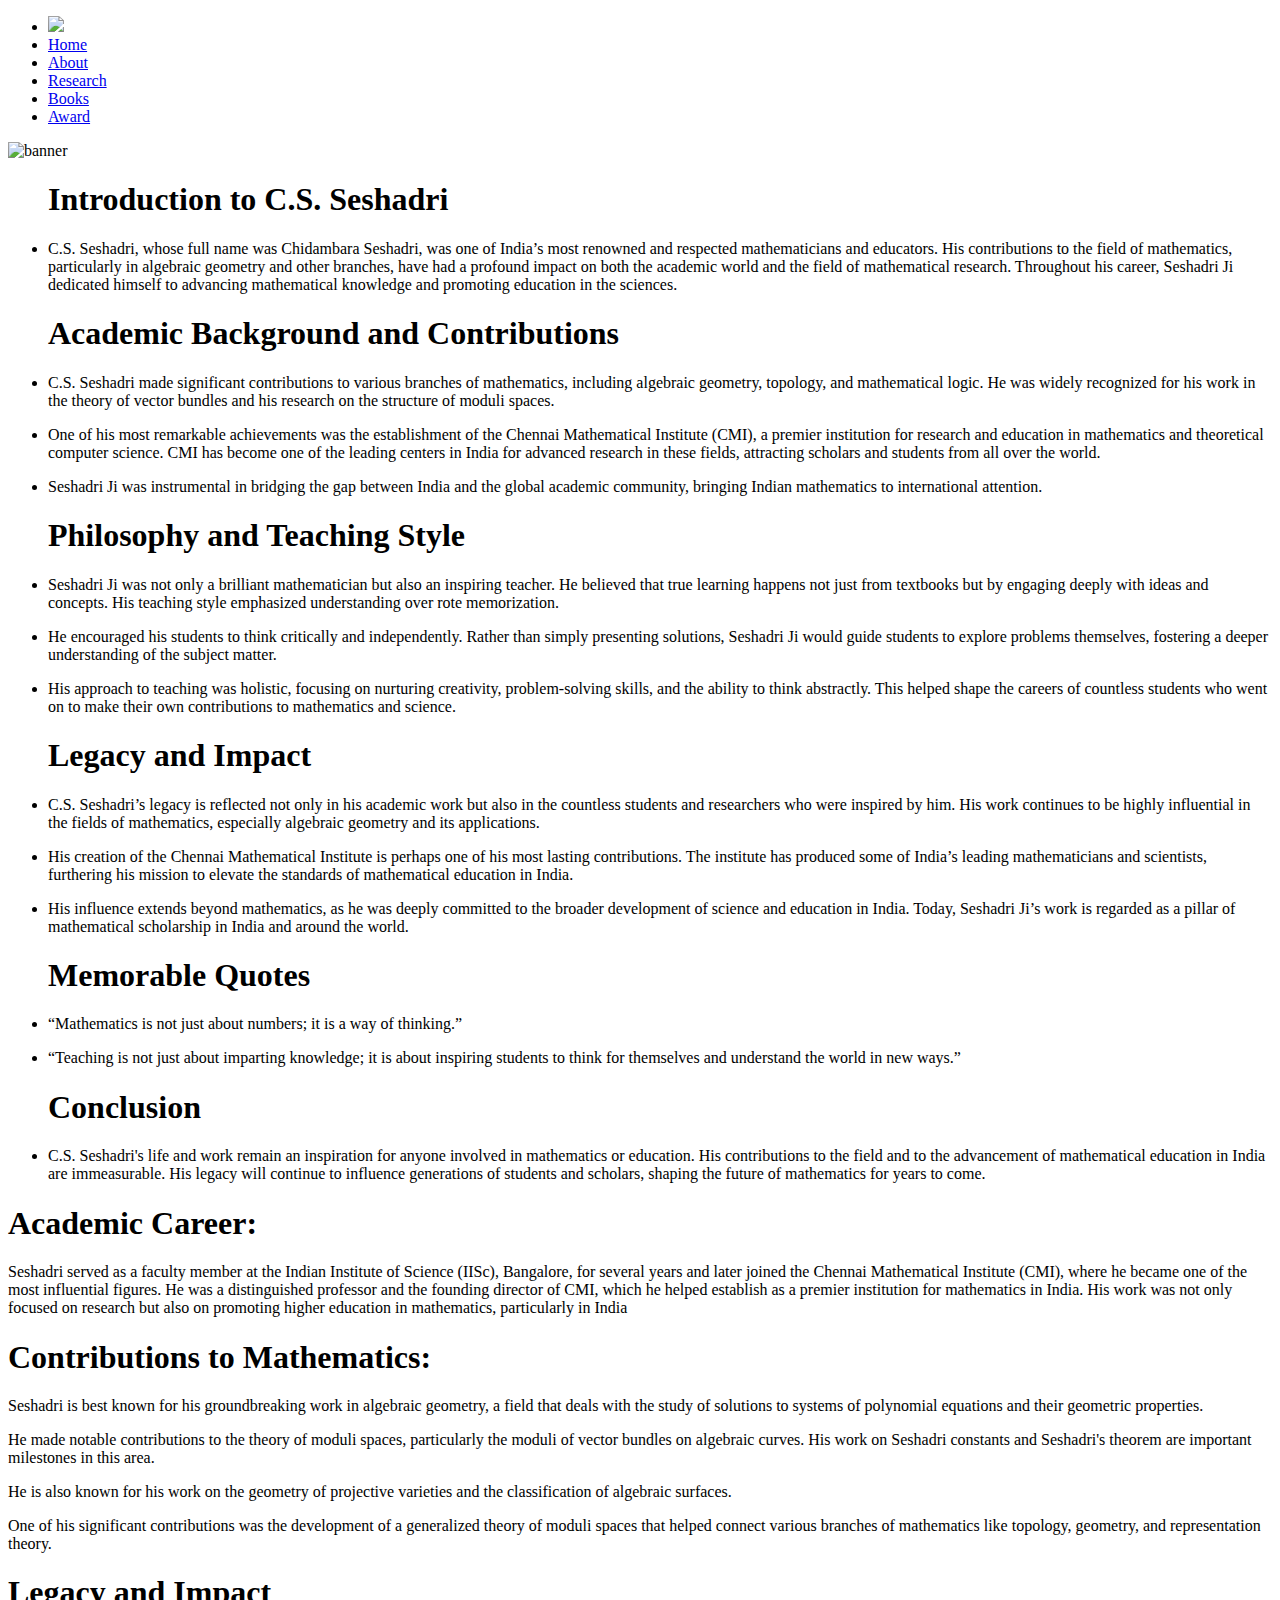
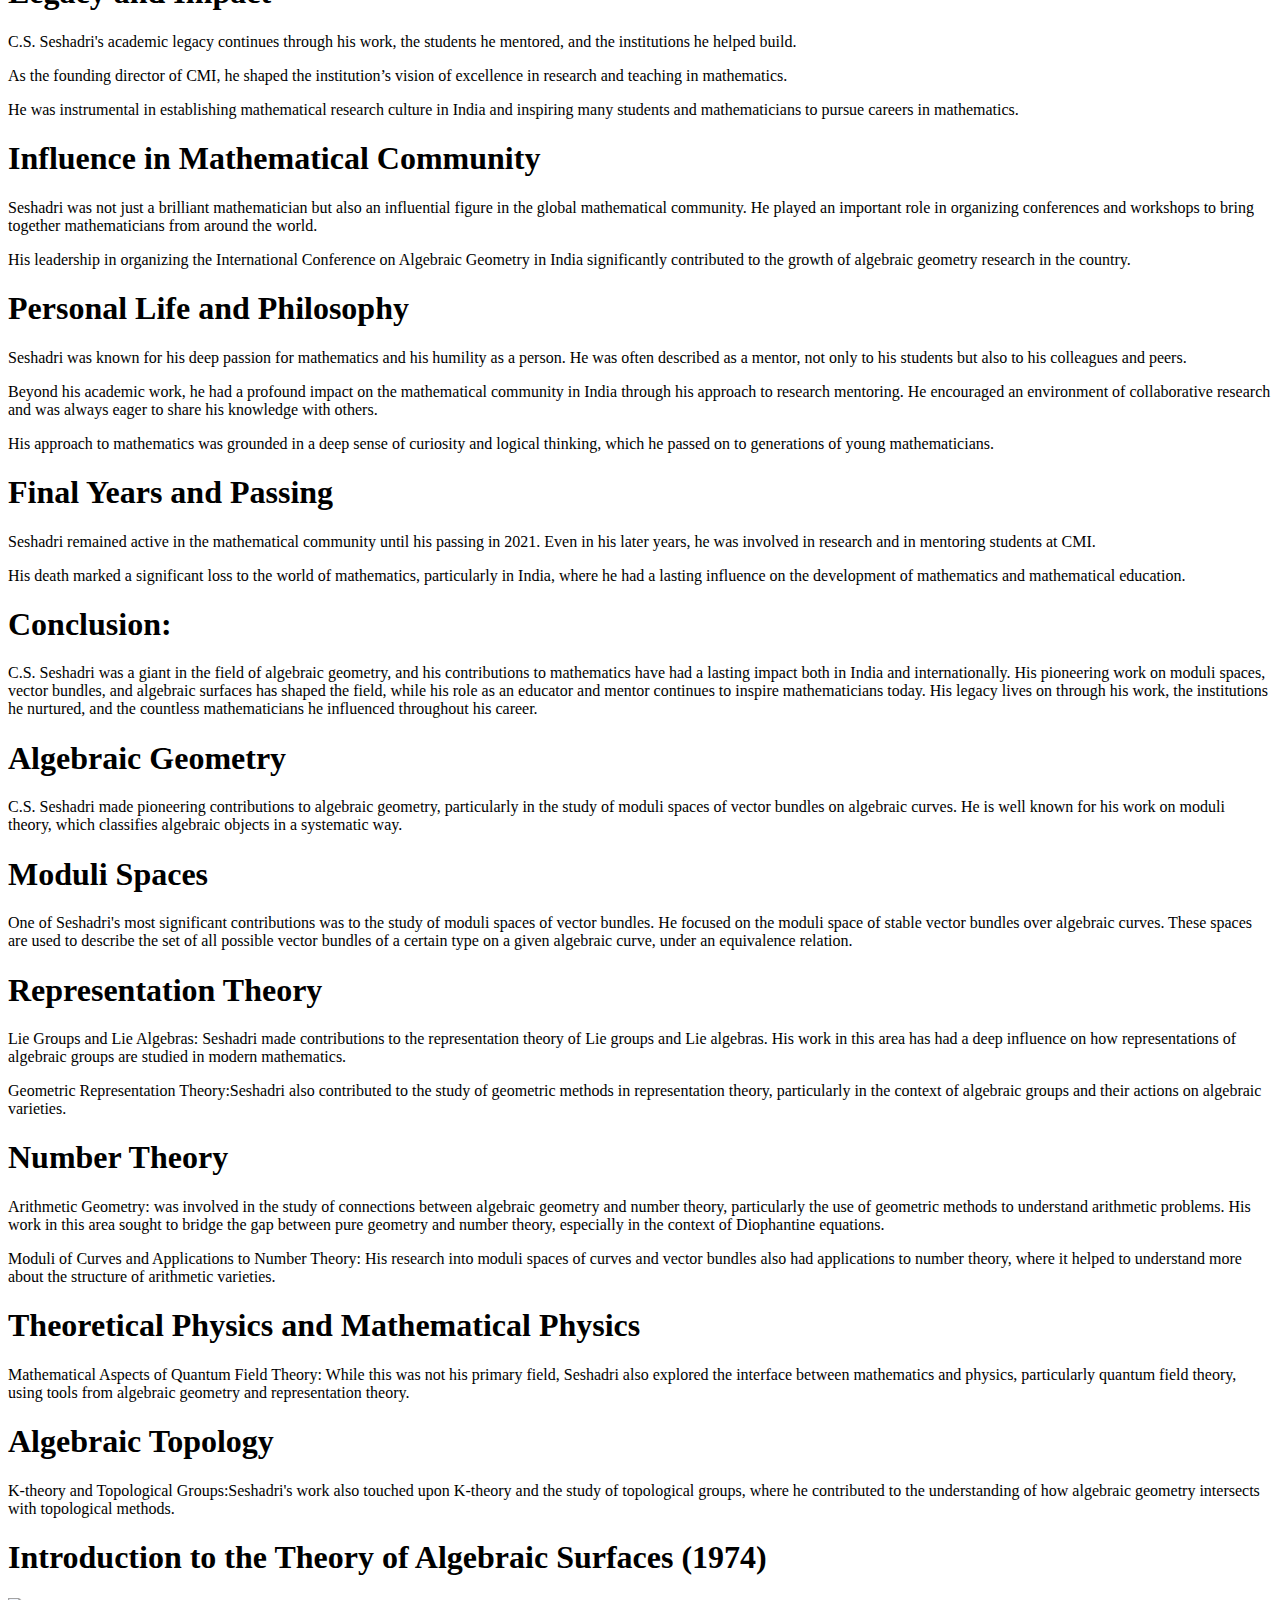
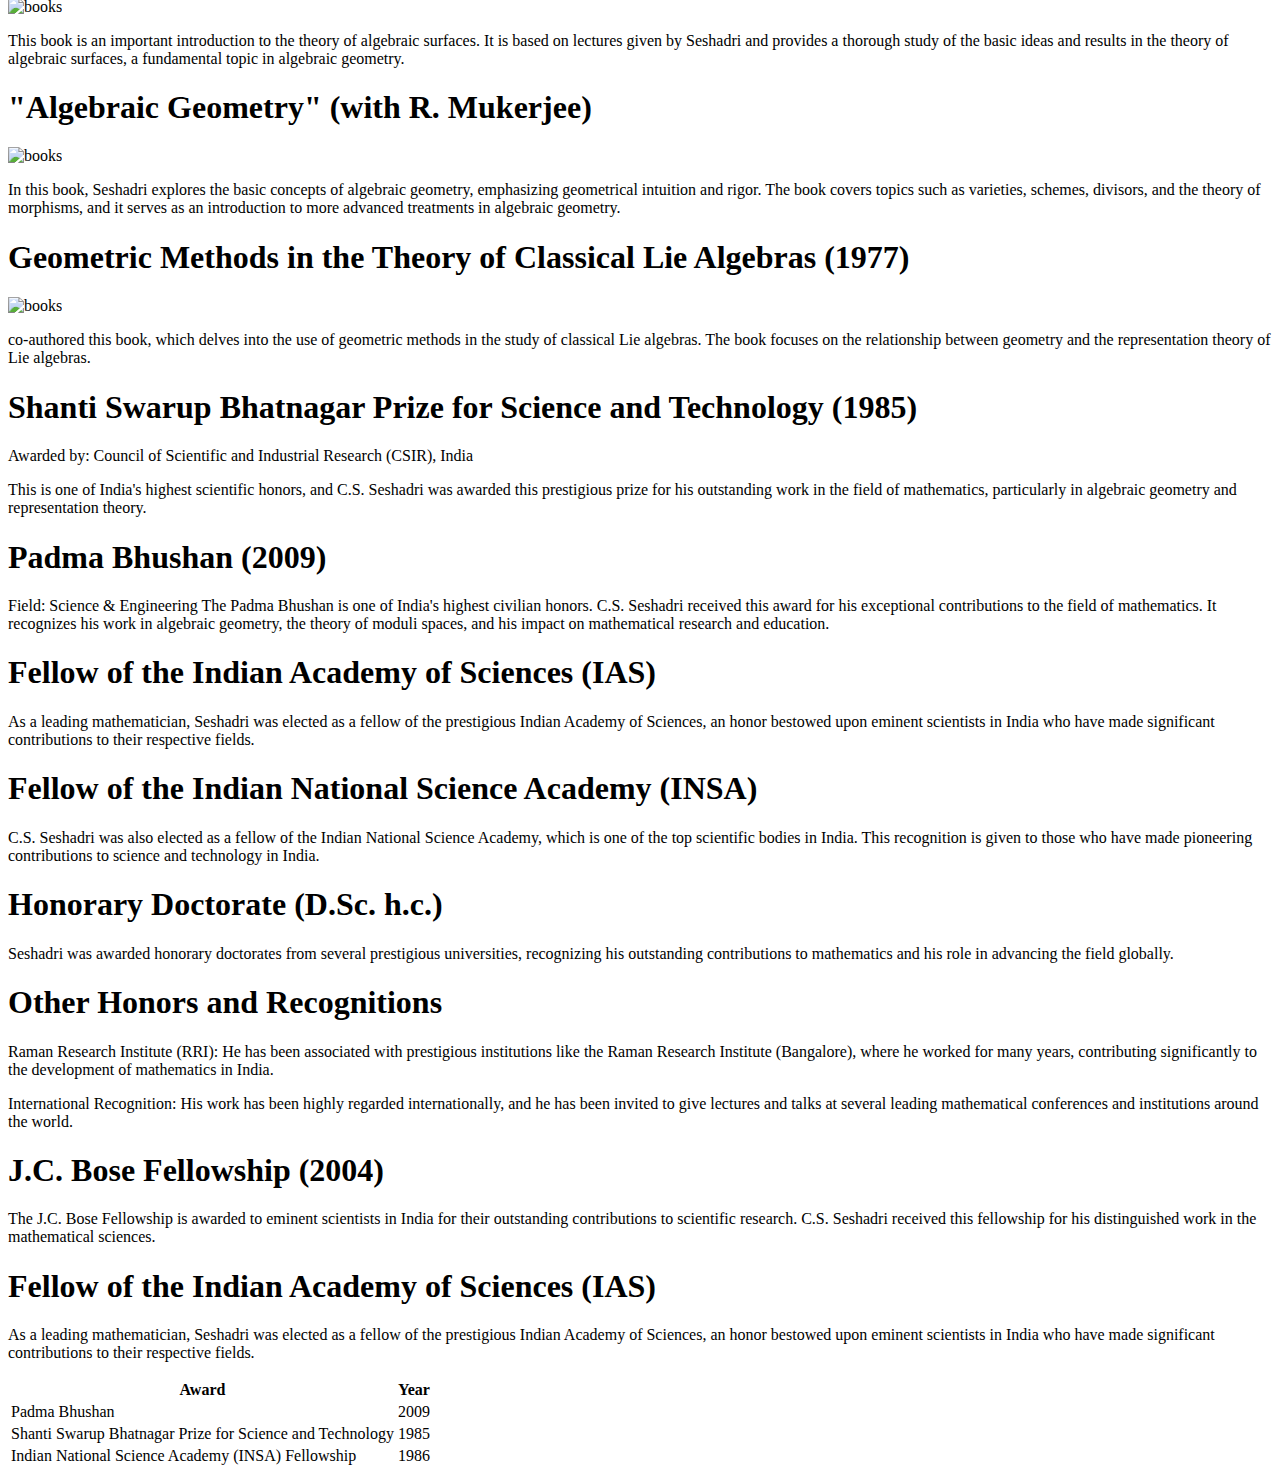
==== index.html @ b6941330 "Update and rename home (2).html to index.html" ====
<!DOCTYPE html>
<html lang="en">
<head>
    <meta charset="UTF-8">
    <meta name="viewport" content="width=device-width, initial-scale=1.0">
    <title>Document</title>
    <link href="style.css" rel="stylesheet" type="text/css">
</head>
<body>
    <div class="My_menu">
        <ul class="menu">
            <li class="logo_li"><a href="#"><img class="logo" src="WhatsApp_Image_2024-11-07_at_20.59.09_acbfff4a-removebg-preview.png"></a></li>
            <li><a href="#home">Home</a></li>
            <li><a href="#about">About</a></li>
            <li><a href="#research">Research</a></li>
            <li><a href="#books">Books</a></li>
            <li><a href="#award">Award</a></li>
        </ul>
    </div>
    <!--banner-->
    
    <div id="banner">
<img src="WhatsApp Image 2024-11-08 at 15.40.42_deafea9d.jpg" alt="banner">
    </div>
<!--home-->
<section id="home">
    <ul>
    <h1><b>Introduction to C.S. Seshadri</b>
    </h1>
    <li><p>C.S. Seshadri, whose full name was Chidambara Seshadri, was one of India’s most renowned and respected mathematicians and educators. His contributions to the field of mathematics, particularly in algebraic geometry and other branches, have had a profound impact on both the academic world and the field of mathematical research. Throughout his career, Seshadri Ji dedicated himself to advancing mathematical knowledge and promoting education in the sciences.
    </p></li>
    <h1><b> Academic Background and Contributions
    </b></h1>
    <li><p>C.S. Seshadri made significant contributions to various branches of mathematics, including algebraic geometry, topology, and mathematical logic. He was widely recognized for his work in the theory of vector bundles and his research on the structure of moduli spaces.
    </p></li>
    <li><p>One of his most remarkable achievements was the establishment of the Chennai Mathematical Institute (CMI), a premier institution for research and education in mathematics and theoretical computer science. CMI has become one of the leading centers in India for advanced research in these fields, attracting scholars and students from all over the world.
    </p></li>
    <li><p>Seshadri Ji was instrumental in bridging the gap between India and the global academic community, bringing Indian mathematics to international attention.
    </p></li>
<h1><b>Philosophy and Teaching Style
</b></h1>
<li><p>Seshadri Ji was not only a brilliant mathematician but also an inspiring teacher. He believed that true learning happens not just from textbooks but by engaging deeply with ideas and concepts. His teaching style emphasized understanding over rote memorization.
</p></li>

<li><P>He encouraged his students to think critically and independently. Rather than simply presenting solutions, Seshadri Ji would guide students to explore problems themselves, fostering a deeper understanding of the subject matter.
</P></li>
<li><p>His approach to teaching was holistic, focusing on nurturing creativity, problem-solving skills, and the ability to think abstractly. This helped shape the careers of countless students who went on to make their own contributions to mathematics and science.
</p></li>
<h1>Legacy and Impact
</h1>
<li><p>C.S. Seshadri’s legacy is reflected not only in his academic work but also in the countless students and researchers who were inspired by him. His work continues to be highly influential in the fields of mathematics, especially algebraic geometry and its applications.
</p></li>
<li><p>His creation of the Chennai Mathematical Institute is perhaps one of his most lasting contributions. The institute has produced some of India’s leading mathematicians and scientists, furthering his mission to elevate the standards of mathematical education in India.
</p></li>
<li><p>His influence extends beyond mathematics, as he was deeply committed to the broader development of science and education in India. Today, Seshadri Ji’s work is regarded as a pillar of mathematical scholarship in India and around the world.
</p></li>
<h1><b>Memorable Quotes</b>
</h1>
<li><p>“Mathematics is not just about numbers; it is a way of thinking.”
    </p></li>
    <li><p>“Teaching is not just about imparting knowledge; it is about inspiring students to think for themselves and understand the world in new ways.”
    </p></li>
    <h1><b>Conclusion</b></h1>
    <li><p>C.S. Seshadri's life and work remain an inspiration for anyone involved in mathematics or education. His contributions to the field and to the advancement of mathematical education in India are immeasurable. His legacy will continue to influence generations of students and scholars, shaping the future of mathematics for years to come.

    </p></li>

    </ul>
</section>
<section id="about">
    <h1> <b>Academic Career:</b></h1>
    <p>

Seshadri served as a faculty member at the Indian Institute of Science (IISc), Bangalore, for several years and later joined the Chennai Mathematical Institute (CMI), where he became one of the most influential figures.
He was a distinguished professor and the founding director of CMI, which he helped establish as a premier institution for mathematics in India.
His work was not only focused on research but also on promoting higher education in mathematics, particularly in India

    </p>
<h1><b>Contributions to Mathematics:</b></h1>

<p>Seshadri is best known for his groundbreaking work in algebraic geometry, a field that deals with the study of solutions to systems of polynomial equations and their geometric properties.</p>
<p>He made notable contributions to the theory of moduli spaces, particularly the moduli of vector bundles on algebraic curves. His work on Seshadri constants and Seshadri's theorem are important milestones in this area.
</p>
<p>He is also known for his work on the geometry of projective varieties and the classification of algebraic surfaces.
</p>
<p>One of his significant contributions was the development of a generalized theory of moduli spaces that helped connect various branches of mathematics like topology, geometry, and representation theory.
</p>
<h1> Legacy and Impact</h1>
<p>C.S. Seshadri's academic legacy continues through his work, the students he mentored, and the institutions he helped build.
</p>
<p>As the founding director of CMI, he shaped the institution’s vision of excellence in research and teaching in mathematics.
</p>
<p>He was instrumental in establishing mathematical research culture in India and inspiring many students and mathematicians to pursue careers in mathematics.
</p>

<h1> Influence in Mathematical Community</h1>
<p>Seshadri was not just a brilliant mathematician but also an influential figure in the global mathematical community. He played an important role in organizing conferences and workshops to bring together mathematicians from around the world.
</p>
<p>His leadership in organizing the International Conference on Algebraic Geometry in India significantly contributed to the growth of algebraic geometry research in the country.
</p>
<h1>Personal Life and Philosophy</h1>
<p>Seshadri was known for his deep passion for mathematics and his humility as a person. He was often described as a mentor, not only to his students but also to his colleagues and peers.
</p>
<p>Beyond his academic work, he had a profound impact on the mathematical community in India through his approach to research mentoring. He encouraged an environment of collaborative research and was always eager to share his knowledge with others.
</p>
<p>His approach to mathematics was grounded in a deep sense of curiosity and logical thinking, which he passed on to generations of young mathematicians.
</p>
<h1>Final Years and Passing</h1>
<p>Seshadri remained active in the mathematical community until his passing in 2021. Even in his later years, he was involved in research and in mentoring students at CMI.
</p>
<p>His death marked a significant loss to the world of mathematics, particularly in India, where he had a lasting influence on the development of mathematics and mathematical education.
</p>
   <h1>Conclusion:
</h1> 
<p>C.S. Seshadri was a giant in the field of algebraic geometry, and his contributions to mathematics have had a lasting impact both in India and internationally. His pioneering work on moduli spaces, vector bundles, and algebraic surfaces has shaped the field, while his role as an educator and mentor continues to inspire mathematicians today. His legacy lives on through his work, the institutions he nurtured, and the countless mathematicians he influenced throughout his career.

</p>
</section>
<section id="research">
    <h1> <b>Algebraic Geometry
    </b></h1>
    <p>C.S. Seshadri made pioneering contributions to algebraic geometry, particularly in the study of moduli spaces of vector bundles on algebraic curves. He is well known for his work on moduli theory, which classifies algebraic objects in a systematic way.
    </p>
    <h1> Moduli Spaces
    </h1>
    <p>One of Seshadri's most significant contributions was to the study of moduli spaces of vector bundles. He focused on the moduli space of stable vector bundles over algebraic curves. These spaces are used to describe the set of all possible vector bundles of a certain type on a given algebraic curve, under an equivalence relation.
    </p>
    <h1>Representation Theory</h1>
    <p>Lie Groups and Lie Algebras: Seshadri made contributions to the representation theory of Lie groups and Lie algebras. His work in this area has had a deep influence on how representations of algebraic groups are studied in modern mathematics.
    </p>
<p>Geometric Representation Theory:Seshadri also contributed to the study of geometric methods in representation theory, particularly in the context of algebraic groups and their actions on algebraic varieties.
</p>
<h1>Number Theory</h1>
<p>Arithmetic Geometry:  was involved in the study of connections between algebraic geometry and number theory, particularly the use of geometric methods to understand arithmetic problems. His work in this area sought to bridge the gap between pure geometry and number theory, especially in the context of Diophantine equations.
</p>
<p>Moduli of Curves and Applications to Number Theory: His research into moduli spaces of curves and vector bundles also had applications to number theory, where it helped to understand more about the structure of arithmetic varieties.
</p>
<h1>Theoretical Physics and Mathematical Physics
</h1>
<p>Mathematical Aspects of Quantum Field Theory: While this was not his primary field, Seshadri also explored the interface between mathematics and physics, particularly quantum field theory, using tools from algebraic geometry and representation theory.
</p>
<h1>Algebraic Topology
</h1>
<p>K-theory and Topological Groups:Seshadri's work also touched upon K-theory and the study of topological groups, where he contributed to the understanding of how algebraic geometry intersects with topological methods.
</p>
<section id="books">
    <h1>Introduction to the Theory of Algebraic Surfaces (1974)
    </h1>
    <img src="978-3-031-24151-2.jpg" alt="books">
    <p>This book is an important introduction to the theory of algebraic surfaces. It is based on lectures given by Seshadri and provides a thorough study of the basic ideas and results in the theory of algebraic surfaces, a fundamental topic in algebraic geometry.
    </p>
    <h1> "Algebraic Geometry" (with R. Mukerjee)
    </h1>
    <img src="product_pages.jpeg" alt="books">
    <p>In this book, Seshadri explores the basic concepts of algebraic geometry, emphasizing geometrical intuition and rigor. The book covers topics such as varieties, schemes, divisors, and the theory of morphisms, and it serves as an introduction to more advanced treatments in algebraic geometry.
    </p>
    <h1> Geometric Methods in the Theory of Classical Lie Algebras (1977)
    </h1>
    <img src="9780521469005-us.jpg" alt="books">
    <p> co-authored this book, which delves into the use of geometric methods in the study of classical Lie algebras. The book focuses on the relationship between geometry and the representation theory of Lie algebras.
    </p>
</section>
<section id="award">
    <h1><b> Shanti Swarup Bhatnagar Prize for Science and Technology (1985)</b>
    </h1>
    <p>
    Awarded by: Council of Scientific and Industrial Research (CSIR), India
    </p>
    
    <p>This is one of India's highest scientific honors, and C.S. Seshadri was awarded this prestigious prize for his outstanding work in the field of mathematics, particularly in algebraic geometry and representation theory.
    </p>
    
    <h1><b> Padma Bhushan (2009)
    </b></h1>
    <p>Field: Science & Engineering
        The Padma Bhushan is one of India's highest civilian honors. C.S. Seshadri received this award for his exceptional contributions to the field of mathematics. It recognizes his work in algebraic geometry, the theory of moduli spaces, and his impact on mathematical research and education.
        </p>
    
    <h1><b> Fellow of the Indian Academy of Sciences (IAS)
    </b></h1>
    <p>As a leading mathematician, Seshadri was elected as a fellow of the prestigious Indian Academy of Sciences, an honor bestowed upon eminent scientists in India who have made significant contributions to their respective fields.
    </p>
    <h1> Fellow of the Indian National Science Academy (INSA)
    </h1>
    <p>C.S. Seshadri was also elected as a fellow of the Indian National Science Academy, which is one of the top scientific bodies in India. This recognition is given to those who have made pioneering contributions to science and technology in India.
    </p>
    <h1><b>Honorary Doctorate (D.Sc. h.c.)
    </b></h1>
    <p>Seshadri was awarded honorary doctorates from several prestigious universities, recognizing his outstanding contributions to mathematics and his role in advancing the field globally.
    </p>
    <h1><b>Other Honors and Recognitions
    </b></h1>
    <p>Raman Research Institute (RRI): He has been associated with prestigious institutions like the Raman Research Institute (Bangalore), where he worked for many years, contributing significantly to the development of mathematics in India.
    </p>
    <p>International Recognition: His work has been highly regarded internationally, and he has been invited to give lectures and talks at several leading mathematical conferences and institutions around the world.
    </p>
    <h1> J.C. Bose Fellowship (2004)
    </h1>
    <p>The J.C. Bose Fellowship is awarded to eminent scientists in India for their outstanding contributions to scientific research. C.S. Seshadri received this fellowship for his distinguished work in the mathematical sciences.
    </p>
    <h1><b> Fellow of the Indian Academy of Sciences (IAS)
    </b></h1>
    <p>As a leading mathematician, Seshadri was elected as a fellow of the prestigious Indian Academy of Sciences, an honor bestowed upon eminent scientists in India who have made significant contributions to their respective fields.
    </p>
    <table>
        <tr>
          <th>Award</th>
          <th>Year</th>
                </tr>
        <tr>
          <td>Padma Bhushan</td>
          <td>2009</td>
          
        </tr>
        <tr>
          <td>Shanti Swarup Bhatnagar Prize for Science and Technology
        </td>
          <td>1985</td>
          <tr>
          <td>Indian National Science Academy (INSA) Fellowship </td>
          <td>1986</td>
          </tr>
        </tr>
      </table>
      
    </section>
</body>
</html>
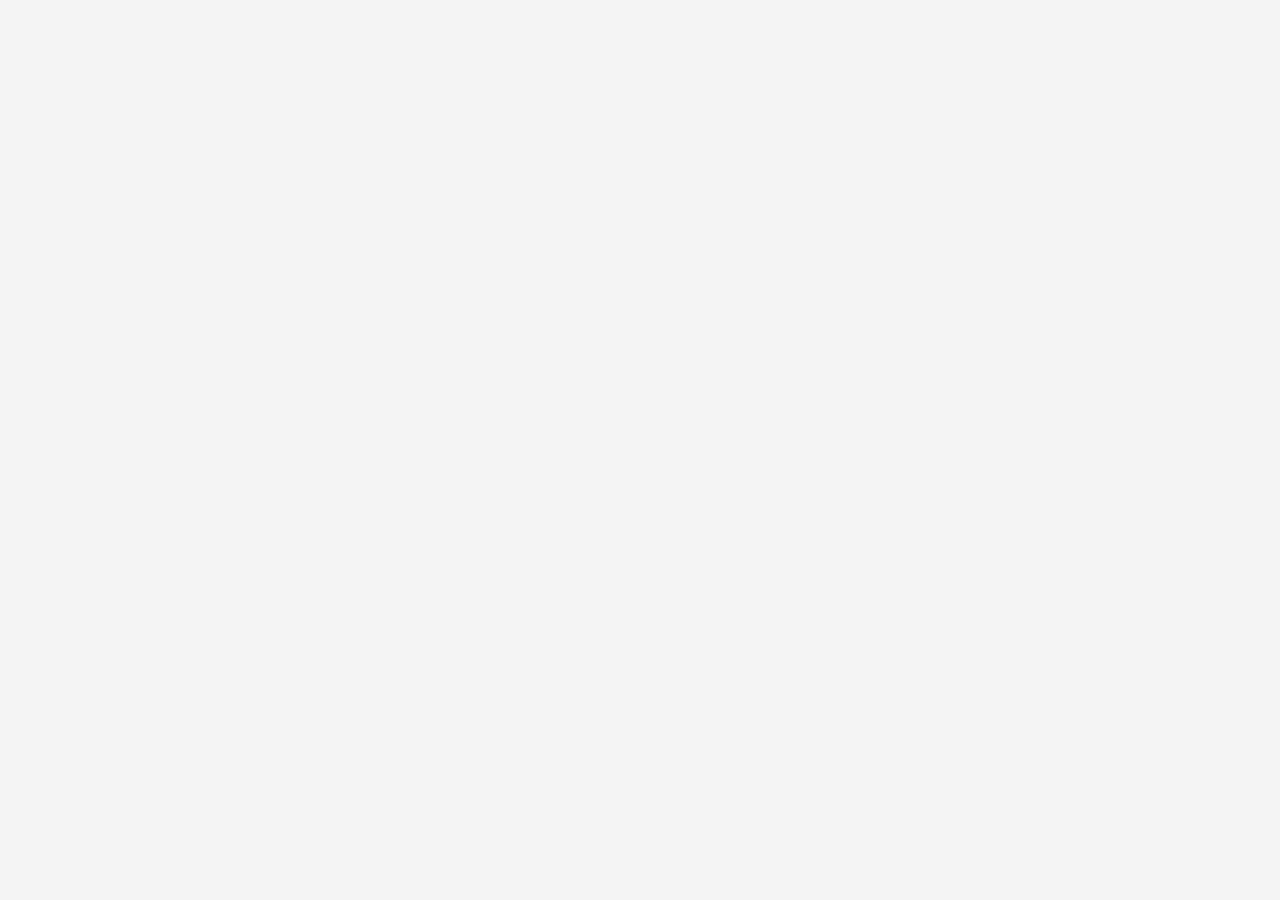
==== commit 8732953c: "Update index.html" ====
--- a/index.html
+++ b/index.html
@@ -8,221 +8,3 @@
 </head>
 <body>
     <div class="My_menu">
-        <ul class="menu">
-            <li class="logo_li"><a href="#"><img class="logo" src="WhatsApp_Image_2024-11-07_at_20.59.09_acbfff4a-removebg-preview.png"></a></li>
-            <li><a href="#home">Home</a></li>
-            <li><a href="#about">About</a></li>
-            <li><a href="#research">Research</a></li>
-            <li><a href="#books">Books</a></li>
-            <li><a href="#award">Award</a></li>
-        </ul>
-    </div>
-    <!--banner-->
-    
-    <div id="banner">
-<img src="WhatsApp Image 2024-11-08 at 15.40.42_deafea9d.jpg" alt="banner">
-    </div>
-<!--home-->
-<section id="home">
-    <ul>
-    <h1><b>Introduction to C.S. Seshadri</b>
-    </h1>
-    <li><p>C.S. Seshadri, whose full name was Chidambara Seshadri, was one of India’s most renowned and respected mathematicians and educators. His contributions to the field of mathematics, particularly in algebraic geometry and other branches, have had a profound impact on both the academic world and the field of mathematical research. Throughout his career, Seshadri Ji dedicated himself to advancing mathematical knowledge and promoting education in the sciences.
-    </p></li>
-    <h1><b> Academic Background and Contributions
-    </b></h1>
-    <li><p>C.S. Seshadri made significant contributions to various branches of mathematics, including algebraic geometry, topology, and mathematical logic. He was widely recognized for his work in the theory of vector bundles and his research on the structure of moduli spaces.
-    </p></li>
-    <li><p>One of his most remarkable achievements was the establishment of the Chennai Mathematical Institute (CMI), a premier institution for research and education in mathematics and theoretical computer science. CMI has become one of the leading centers in India for advanced research in these fields, attracting scholars and students from all over the world.
-    </p></li>
-    <li><p>Seshadri Ji was instrumental in bridging the gap between India and the global academic community, bringing Indian mathematics to international attention.
-    </p></li>
-<h1><b>Philosophy and Teaching Style
-</b></h1>
-<li><p>Seshadri Ji was not only a brilliant mathematician but also an inspiring teacher. He believed that true learning happens not just from textbooks but by engaging deeply with ideas and concepts. His teaching style emphasized understanding over rote memorization.
-</p></li>
-
-<li><P>He encouraged his students to think critically and independently. Rather than simply presenting solutions, Seshadri Ji would guide students to explore problems themselves, fostering a deeper understanding of the subject matter.
-</P></li>
-<li><p>His approach to teaching was holistic, focusing on nurturing creativity, problem-solving skills, and the ability to think abstractly. This helped shape the careers of countless students who went on to make their own contributions to mathematics and science.
-</p></li>
-<h1>Legacy and Impact
-</h1>
-<li><p>C.S. Seshadri’s legacy is reflected not only in his academic work but also in the countless students and researchers who were inspired by him. His work continues to be highly influential in the fields of mathematics, especially algebraic geometry and its applications.
-</p></li>
-<li><p>His creation of the Chennai Mathematical Institute is perhaps one of his most lasting contributions. The institute has produced some of India’s leading mathematicians and scientists, furthering his mission to elevate the standards of mathematical education in India.
-</p></li>
-<li><p>His influence extends beyond mathematics, as he was deeply committed to the broader development of science and education in India. Today, Seshadri Ji’s work is regarded as a pillar of mathematical scholarship in India and around the world.
-</p></li>
-<h1><b>Memorable Quotes</b>
-</h1>
-<li><p>“Mathematics is not just about numbers; it is a way of thinking.”
-    </p></li>
-    <li><p>“Teaching is not just about imparting knowledge; it is about inspiring students to think for themselves and understand the world in new ways.”
-    </p></li>
-    <h1><b>Conclusion</b></h1>
-    <li><p>C.S. Seshadri's life and work remain an inspiration for anyone involved in mathematics or education. His contributions to the field and to the advancement of mathematical education in India are immeasurable. His legacy will continue to influence generations of students and scholars, shaping the future of mathematics for years to come.
-
-    </p></li>
-
-    </ul>
-</section>
-<section id="about">
-    <h1> <b>Academic Career:</b></h1>
-    <p>
-
-Seshadri served as a faculty member at the Indian Institute of Science (IISc), Bangalore, for several years and later joined the Chennai Mathematical Institute (CMI), where he became one of the most influential figures.
-He was a distinguished professor and the founding director of CMI, which he helped establish as a premier institution for mathematics in India.
-His work was not only focused on research but also on promoting higher education in mathematics, particularly in India
-
-    </p>
-<h1><b>Contributions to Mathematics:</b></h1>
-
-<p>Seshadri is best known for his groundbreaking work in algebraic geometry, a field that deals with the study of solutions to systems of polynomial equations and their geometric properties.</p>
-<p>He made notable contributions to the theory of moduli spaces, particularly the moduli of vector bundles on algebraic curves. His work on Seshadri constants and Seshadri's theorem are important milestones in this area.
-</p>
-<p>He is also known for his work on the geometry of projective varieties and the classification of algebraic surfaces.
-</p>
-<p>One of his significant contributions was the development of a generalized theory of moduli spaces that helped connect various branches of mathematics like topology, geometry, and representation theory.
-</p>
-<h1> Legacy and Impact</h1>
-<p>C.S. Seshadri's academic legacy continues through his work, the students he mentored, and the institutions he helped build.
-</p>
-<p>As the founding director of CMI, he shaped the institution’s vision of excellence in research and teaching in mathematics.
-</p>
-<p>He was instrumental in establishing mathematical research culture in India and inspiring many students and mathematicians to pursue careers in mathematics.
-</p>
-
-<h1> Influence in Mathematical Community</h1>
-<p>Seshadri was not just a brilliant mathematician but also an influential figure in the global mathematical community. He played an important role in organizing conferences and workshops to bring together mathematicians from around the world.
-</p>
-<p>His leadership in organizing the International Conference on Algebraic Geometry in India significantly contributed to the growth of algebraic geometry research in the country.
-</p>
-<h1>Personal Life and Philosophy</h1>
-<p>Seshadri was known for his deep passion for mathematics and his humility as a person. He was often described as a mentor, not only to his students but also to his colleagues and peers.
-</p>
-<p>Beyond his academic work, he had a profound impact on the mathematical community in India through his approach to research mentoring. He encouraged an environment of collaborative research and was always eager to share his knowledge with others.
-</p>
-<p>His approach to mathematics was grounded in a deep sense of curiosity and logical thinking, which he passed on to generations of young mathematicians.
-</p>
-<h1>Final Years and Passing</h1>
-<p>Seshadri remained active in the mathematical community until his passing in 2021. Even in his later years, he was involved in research and in mentoring students at CMI.
-</p>
-<p>His death marked a significant loss to the world of mathematics, particularly in India, where he had a lasting influence on the development of mathematics and mathematical education.
-</p>
-   <h1>Conclusion:
-</h1> 
-<p>C.S. Seshadri was a giant in the field of algebraic geometry, and his contributions to mathematics have had a lasting impact both in India and internationally. His pioneering work on moduli spaces, vector bundles, and algebraic surfaces has shaped the field, while his role as an educator and mentor continues to inspire mathematicians today. His legacy lives on through his work, the institutions he nurtured, and the countless mathematicians he influenced throughout his career.
-
-</p>
-</section>
-<section id="research">
-    <h1> <b>Algebraic Geometry
-    </b></h1>
-    <p>C.S. Seshadri made pioneering contributions to algebraic geometry, particularly in the study of moduli spaces of vector bundles on algebraic curves. He is well known for his work on moduli theory, which classifies algebraic objects in a systematic way.
-    </p>
-    <h1> Moduli Spaces
-    </h1>
-    <p>One of Seshadri's most significant contributions was to the study of moduli spaces of vector bundles. He focused on the moduli space of stable vector bundles over algebraic curves. These spaces are used to describe the set of all possible vector bundles of a certain type on a given algebraic curve, under an equivalence relation.
-    </p>
-    <h1>Representation Theory</h1>
-    <p>Lie Groups and Lie Algebras: Seshadri made contributions to the representation theory of Lie groups and Lie algebras. His work in this area has had a deep influence on how representations of algebraic groups are studied in modern mathematics.
-    </p>
-<p>Geometric Representation Theory:Seshadri also contributed to the study of geometric methods in representation theory, particularly in the context of algebraic groups and their actions on algebraic varieties.
-</p>
-<h1>Number Theory</h1>
-<p>Arithmetic Geometry:  was involved in the study of connections between algebraic geometry and number theory, particularly the use of geometric methods to understand arithmetic problems. His work in this area sought to bridge the gap between pure geometry and number theory, especially in the context of Diophantine equations.
-</p>
-<p>Moduli of Curves and Applications to Number Theory: His research into moduli spaces of curves and vector bundles also had applications to number theory, where it helped to understand more about the structure of arithmetic varieties.
-</p>
-<h1>Theoretical Physics and Mathematical Physics
-</h1>
-<p>Mathematical Aspects of Quantum Field Theory: While this was not his primary field, Seshadri also explored the interface between mathematics and physics, particularly quantum field theory, using tools from algebraic geometry and representation theory.
-</p>
-<h1>Algebraic Topology
-</h1>
-<p>K-theory and Topological Groups:Seshadri's work also touched upon K-theory and the study of topological groups, where he contributed to the understanding of how algebraic geometry intersects with topological methods.
-</p>
-<section id="books">
-    <h1>Introduction to the Theory of Algebraic Surfaces (1974)
-    </h1>
-    <img src="978-3-031-24151-2.jpg" alt="books">
-    <p>This book is an important introduction to the theory of algebraic surfaces. It is based on lectures given by Seshadri and provides a thorough study of the basic ideas and results in the theory of algebraic surfaces, a fundamental topic in algebraic geometry.
-    </p>
-    <h1> "Algebraic Geometry" (with R. Mukerjee)
-    </h1>
-    <img src="product_pages.jpeg" alt="books">
-    <p>In this book, Seshadri explores the basic concepts of algebraic geometry, emphasizing geometrical intuition and rigor. The book covers topics such as varieties, schemes, divisors, and the theory of morphisms, and it serves as an introduction to more advanced treatments in algebraic geometry.
-    </p>
-    <h1> Geometric Methods in the Theory of Classical Lie Algebras (1977)
-    </h1>
-    <img src="9780521469005-us.jpg" alt="books">
-    <p> co-authored this book, which delves into the use of geometric methods in the study of classical Lie algebras. The book focuses on the relationship between geometry and the representation theory of Lie algebras.
-    </p>
-</section>
-<section id="award">
-    <h1><b> Shanti Swarup Bhatnagar Prize for Science and Technology (1985)</b>
-    </h1>
-    <p>
-    Awarded by: Council of Scientific and Industrial Research (CSIR), India
-    </p>
-    
-    <p>This is one of India's highest scientific honors, and C.S. Seshadri was awarded this prestigious prize for his outstanding work in the field of mathematics, particularly in algebraic geometry and representation theory.
-    </p>
-    
-    <h1><b> Padma Bhushan (2009)
-    </b></h1>
-    <p>Field: Science & Engineering
-        The Padma Bhushan is one of India's highest civilian honors. C.S. Seshadri received this award for his exceptional contributions to the field of mathematics. It recognizes his work in algebraic geometry, the theory of moduli spaces, and his impact on mathematical research and education.
-        </p>
-    
-    <h1><b> Fellow of the Indian Academy of Sciences (IAS)
-    </b></h1>
-    <p>As a leading mathematician, Seshadri was elected as a fellow of the prestigious Indian Academy of Sciences, an honor bestowed upon eminent scientists in India who have made significant contributions to their respective fields.
-    </p>
-    <h1> Fellow of the Indian National Science Academy (INSA)
-    </h1>
-    <p>C.S. Seshadri was also elected as a fellow of the Indian National Science Academy, which is one of the top scientific bodies in India. This recognition is given to those who have made pioneering contributions to science and technology in India.
-    </p>
-    <h1><b>Honorary Doctorate (D.Sc. h.c.)
-    </b></h1>
-    <p>Seshadri was awarded honorary doctorates from several prestigious universities, recognizing his outstanding contributions to mathematics and his role in advancing the field globally.
-    </p>
-    <h1><b>Other Honors and Recognitions
-    </b></h1>
-    <p>Raman Research Institute (RRI): He has been associated with prestigious institutions like the Raman Research Institute (Bangalore), where he worked for many years, contributing significantly to the development of mathematics in India.
-    </p>
-    <p>International Recognition: His work has been highly regarded internationally, and he has been invited to give lectures and talks at several leading mathematical conferences and institutions around the world.
-    </p>
-    <h1> J.C. Bose Fellowship (2004)
-    </h1>
-    <p>The J.C. Bose Fellowship is awarded to eminent scientists in India for their outstanding contributions to scientific research. C.S. Seshadri received this fellowship for his distinguished work in the mathematical sciences.
-    </p>
-    <h1><b> Fellow of the Indian Academy of Sciences (IAS)
-    </b></h1>
-    <p>As a leading mathematician, Seshadri was elected as a fellow of the prestigious Indian Academy of Sciences, an honor bestowed upon eminent scientists in India who have made significant contributions to their respective fields.
-    </p>
-    <table>
-        <tr>
-          <th>Award</th>
-          <th>Year</th>
-                </tr>
-        <tr>
-          <td>Padma Bhushan</td>
-          <td>2009</td>
-          
-        </tr>
-        <tr>
-          <td>Shanti Swarup Bhatnagar Prize for Science and Technology
-        </td>
-          <td>1985</td>
-          <tr>
-          <td>Indian National Science Academy (INSA) Fellowship </td>
-          <td>1986</td>
-          </tr>
-        </tr>
-      </table>
-      
-    </section>
-</body>
-</html>
--- a/style.css
+++ b/style.css
@@ -0,0 +1,47 @@
+
+* {
+    margin: 0;
+    padding: 0;
+    box-sizing: border-box;
+}
+body {
+    font-family: Arial, sans-serif;
+    background-color: #f4f4f4;
+    color: #333;
+    line-height: 1.6;
+    padding: 20px;
+}
+
+.container {
+    max-width: 800px;
+    margin: 0 auto;
+    background-color: #fff;
+    padding: 20px;
+    border-radius: 8px;
+    box-shadow: 0 0 10px rgba(0, 0, 0, 0.1);
+}
+
+h1 {
+    font-size: 2em;
+    text-align: center;
+    margin-bottom: 20px;
+    color: #333;
+}
+p {
+    font-size: 1.2em;
+    margin-bottom: 15px;
+}
+
+a {
+    display: inline-block;
+    background-color: #333;
+    color: #fff;
+    padding: 10px 20px;
+    text-decoration: none;
+    border-radius: 4px;
+    transition: background-color 0.3s ease;
+}
+
+a:hover {
+    background-color: #555;
+}
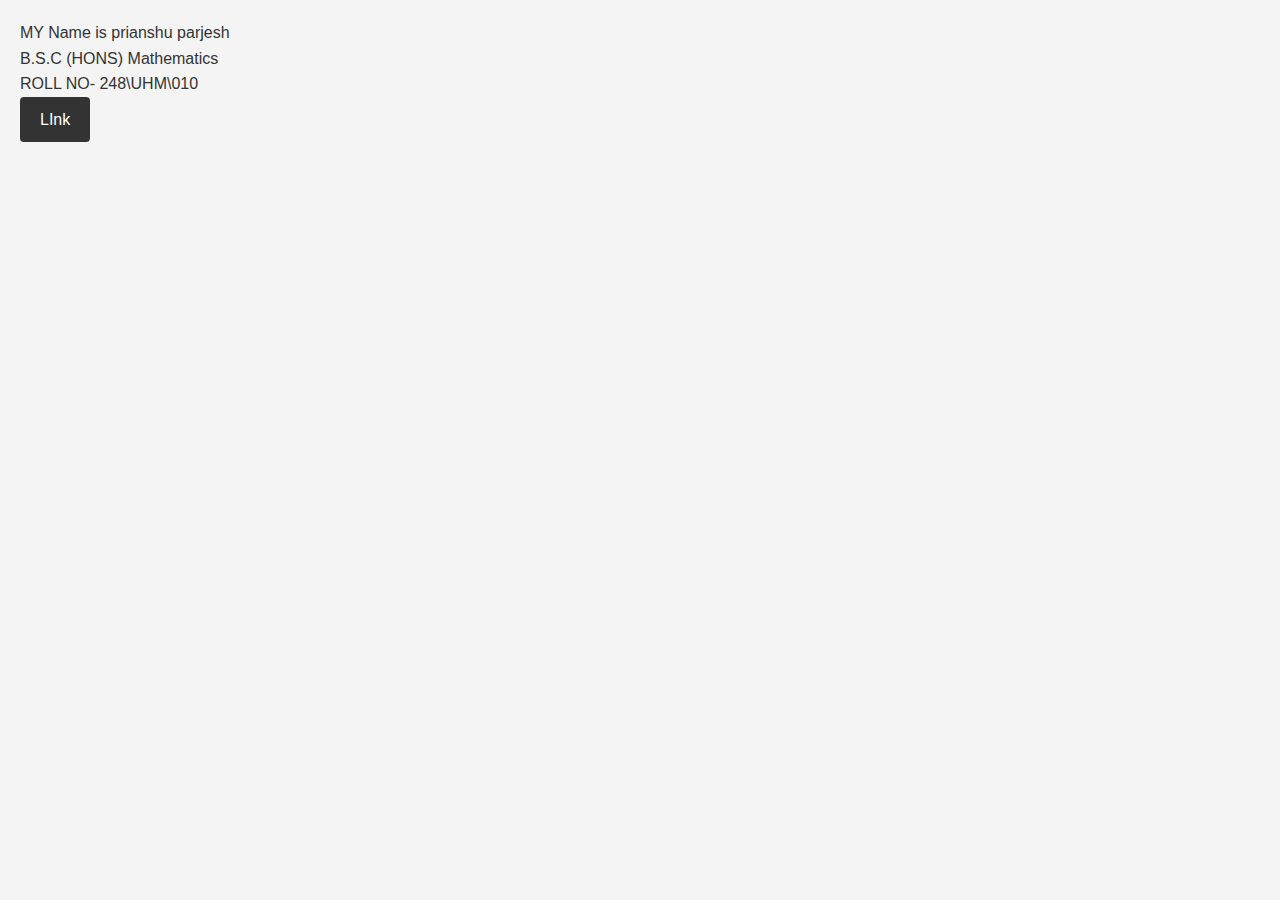
==== commit 5edcf4fb: "Update index.html" ====
--- a/index.html
+++ b/index.html
@@ -1,3 +1,22 @@
+<!DOCTYPE html>
+<html lang="en">
+<head>
+    <meta charset="UTF-8">
+    <meta name="viewport" content="width=device-width, initial-scale=1.0">
+    <title>Document</title>
+</head>
+<body>
+    MY Name is prianshu parjesh 
+    <br>
+    B.S.C (HONS) Mathematics 
+    <BR>
+        ROLL NO- 248\UHM\010 
+<BR>
+<a href="PAGE01.HTML">LInk</a>
+</body>
+</html>
+
+
 <!DOCTYPE html>
 <html lang="en">
 <head>
@@ -7,4 +26,5 @@
     <link href="style.css" rel="stylesheet" type="text/css">
 </head>
 <body>
-    <div class="My_menu">
+
+  
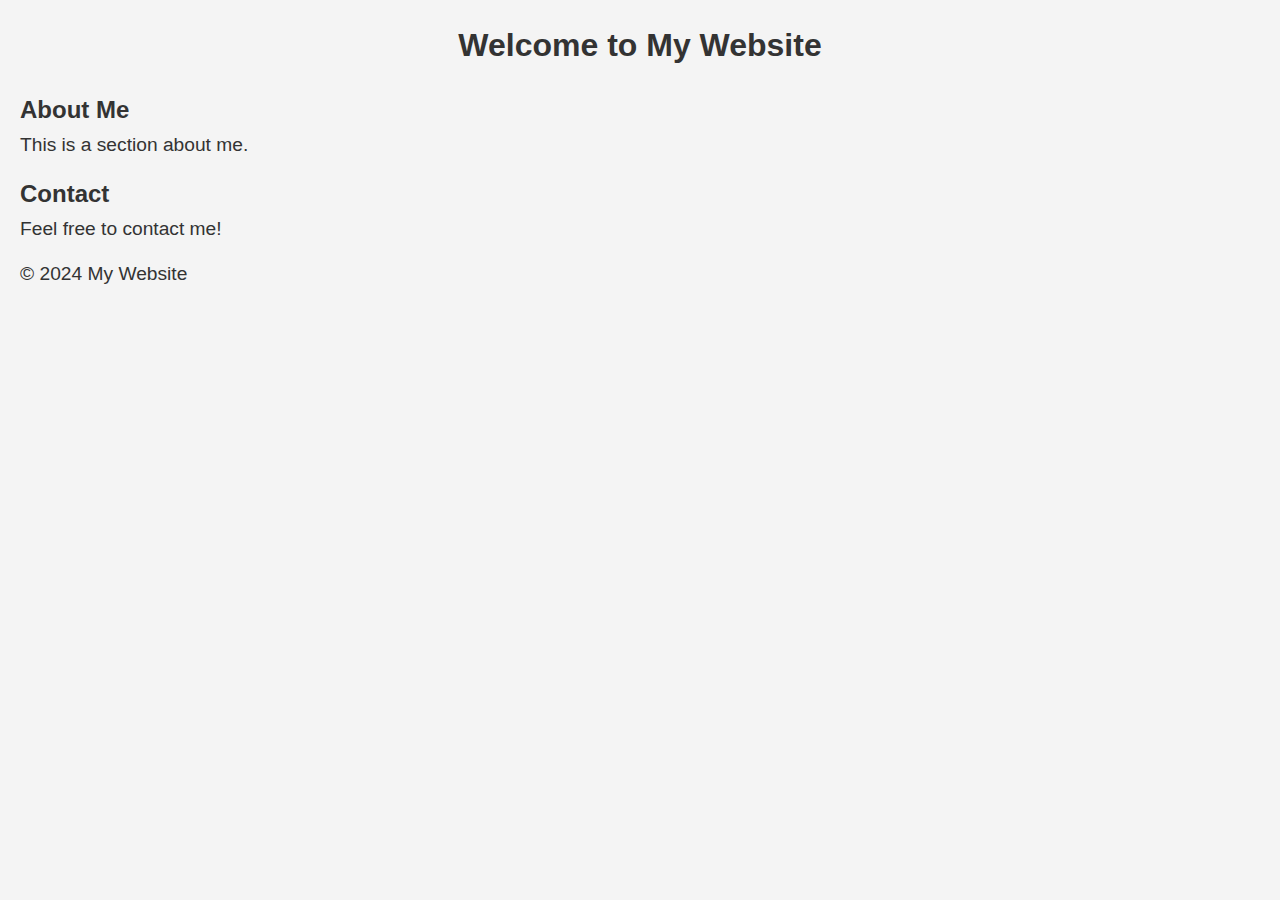
==== commit 8b2e0189: "Add files via upload" ====
--- a/index.html
+++ b/index.html
@@ -3,28 +3,28 @@
 <head>
     <meta charset="UTF-8">
     <meta name="viewport" content="width=device-width, initial-scale=1.0">
-    <title>Document</title>
+    <title>My Website</title>
+    <link rel="stylesheet" href="style.css">
 </head>
 <body>
-    MY Name is prianshu parjesh 
-    <br>
-    B.S.C (HONS) Mathematics 
-    <BR>
-        ROLL NO- 248\UHM\010 
-<BR>
-<a href="PAGE01.HTML">LInk</a>
+    <header>
+        <h1>Welcome to My Website</h1>
+    </header>
+    
+    <main>
+        <section>
+            <h2>About Me</h2>
+            <p>This is a section about me.</p>
+        </section>
+        
+        <section>
+            <h2>Contact</h2>
+            <p>Feel free to contact me!</p>
+        </section>
+    </main>
+
+    <footer>
+        <p>&copy; 2024 My Website</p>
+    </footer>
 </body>
 </html>
-
-
-<!DOCTYPE html>
-<html lang="en">
-<head>
-    <meta charset="UTF-8">
-    <meta name="viewport" content="width=device-width, initial-scale=1.0">
-    <title>Document</title>
-    <link href="style.css" rel="stylesheet" type="text/css">
-</head>
-<body>
-
-  
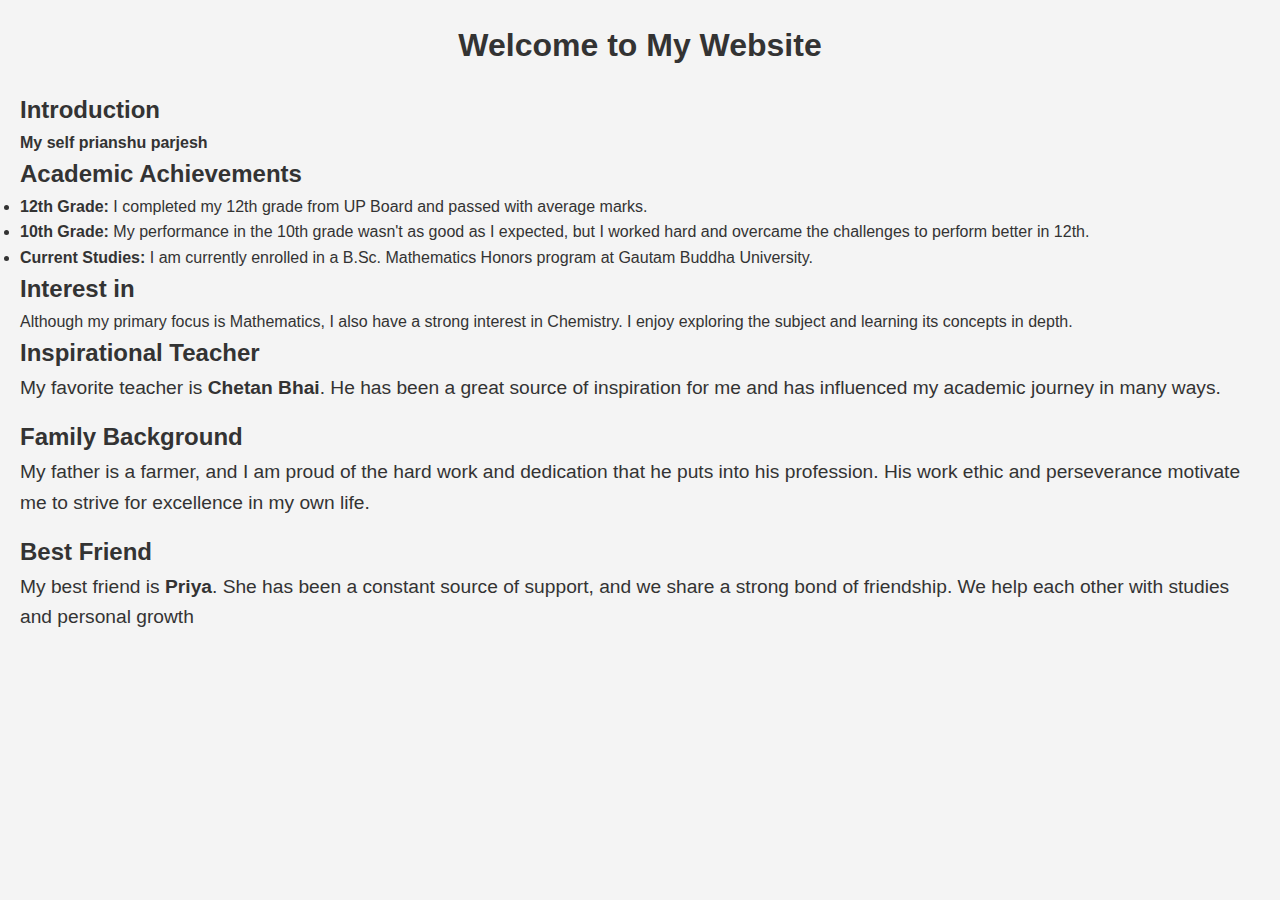
==== commit 477bd7e0: "content change" ====
--- a/index.html
+++ b/index.html
@@ -1,4 +1,4 @@
-<!DOCTYPE html>
+<!DOCTYPE< html>
 <html lang="en">
 <head>
     <meta charset="UTF-8">
@@ -13,18 +13,41 @@
     
     <main>
         <section>
-            <h2>About Me</h2>
-            <p>This is a section about me.</p>
+            <h2>Introduction</h2>
+            <b>My self prianshu parjesh</b>
+
         </section>
         
         <section>
-            <h2>Contact</h2>
-            <p>Feel free to contact me!</p>
+            <h2>Academic Achievements</h2>
+        <ul>
+            <li><b>12th Grade:</b> I completed my 12th grade from UP Board and passed with average marks.</li>
+            <li><b>10th Grade:</b> My performance in the 10th grade wasn't as good as I expected, but I worked hard and overcame the challenges to perform better in 12th.</li>
+            <li><b>Current Studies:</b> I am currently enrolled in a B.Sc. Mathematics Honors program at Gautam Buddha University.</li>
+        </ul>
         </section>
-    </main>
+        <section><h2>Interest in </h2>
+        Although my primary focus is Mathematics, I also have a strong interest in Chemistry. I enjoy exploring the subject and learning its concepts in depth.
+        </section>
+<section>
+    <h2>Inspirational Teacher</h2>
+    <p>
+My favorite teacher is<b> Chetan Bhai</b>. He has been a great source of inspiration for me and has influenced my academic journey in many ways.
 
-    <footer>
-        <p>&copy; 2024 My Website</p>
-    </footer>
+</p>
+<section>
+    <h2> Family Background</h2>
+    <p>My father is a farmer, and I am proud of the hard work and dedication that he puts into his profession. His work ethic and perseverance motivate me to strive for excellence in my own life.
+
+</p>
+</section>
+    <section>
+        <h2> Best Friend</h2>
+        <p>My best friend is <b>Priya</b>. She has been a constant source of support, and we share a strong bond of friendship. We help each other with studies and personal growth</p>
+    </section>
+
+    
+</section>
+
 </body>
 </html>
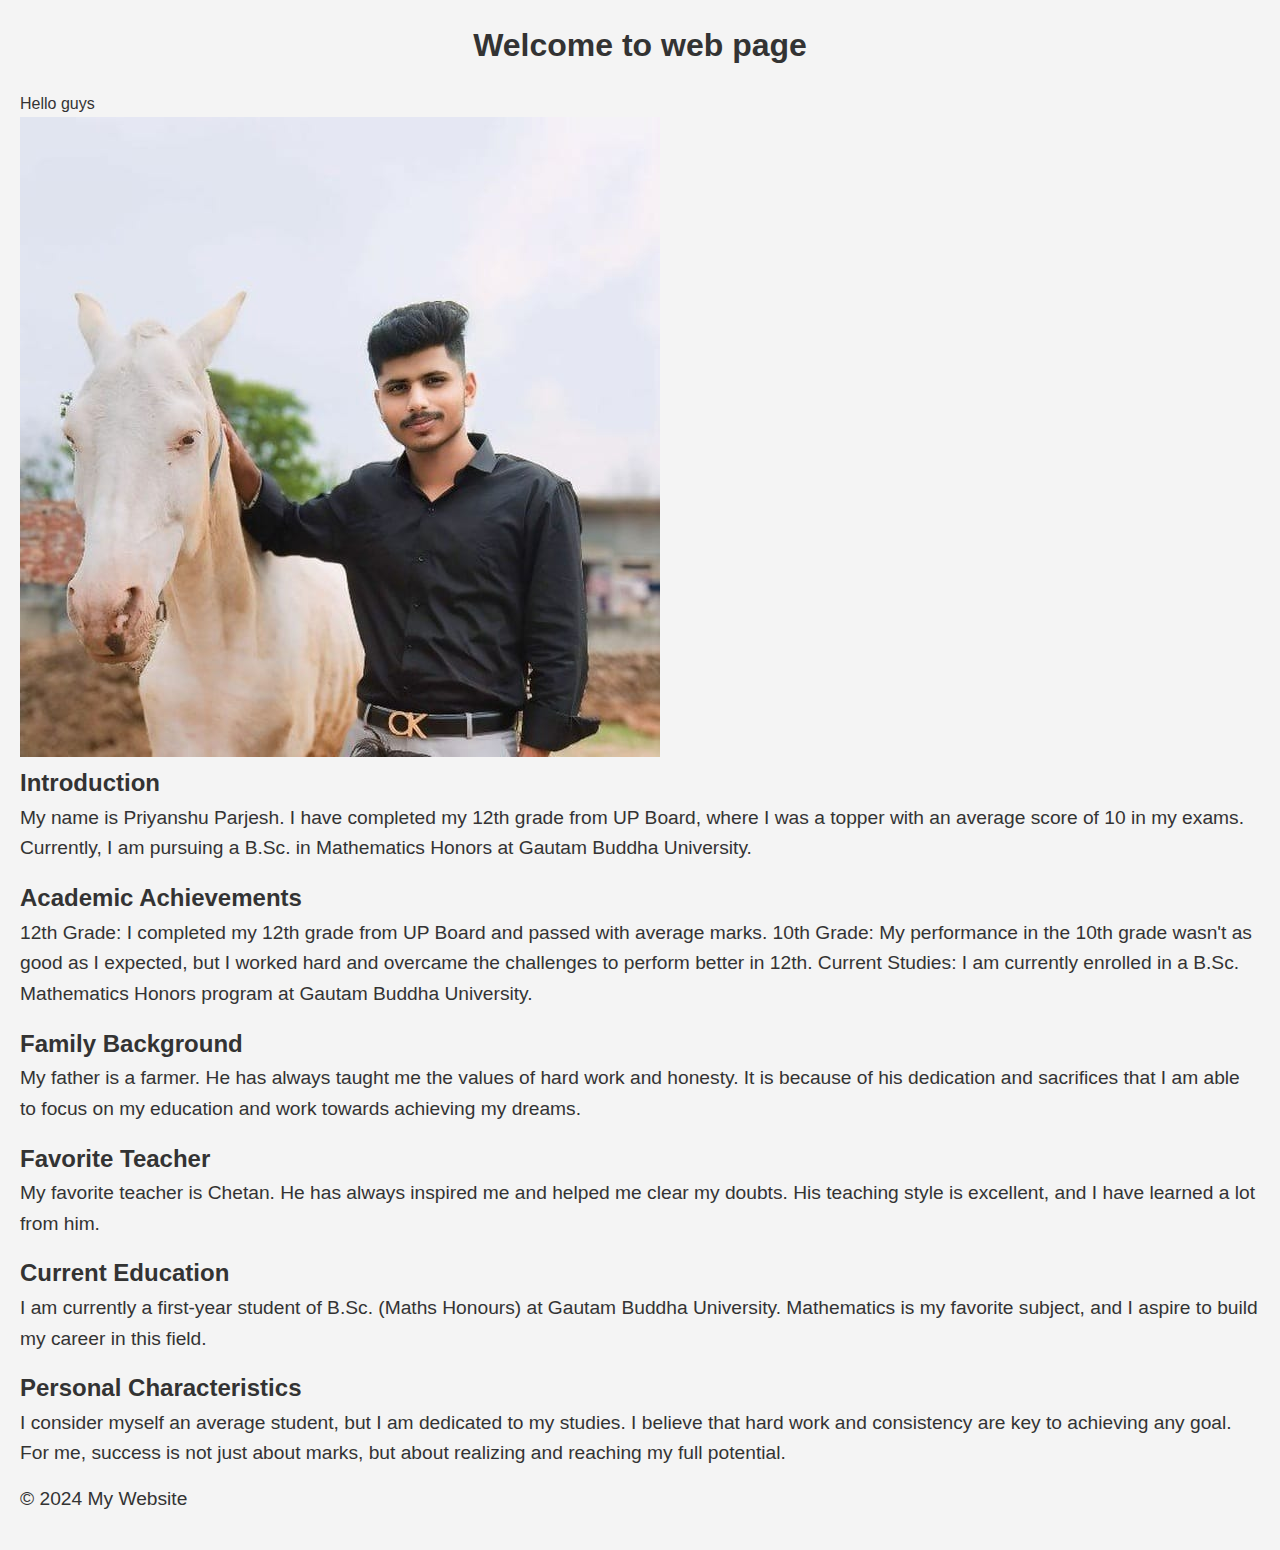
==== commit 61c21846: "Update index.html" ====
--- a/index.html
+++ b/index.html
@@ -1,4 +1,4 @@
-<!DOCTYPE< html>
+<!DOCTYPE html>
 <html lang="en">
 <head>
     <meta charset="UTF-8">
@@ -8,46 +8,45 @@
 </head>
 <body>
     <header>
-        <h1>Welcome to My Website</h1>
+        <h1>Welcome to web page</h1>
+        Hello guys
     </header>
     
     <main>
+        <img src="priyaanshu.jpg"  alt="Me">
         <section>
             <h2>Introduction</h2>
-            <b>My self prianshu parjesh</b>
+            <p>My name is Priyanshu Parjesh. I have completed my 12th grade from UP Board, where I was a topper with an average score of 10 in my exams. Currently, I am pursuing a B.Sc. in Mathematics Honors at Gautam Buddha University.
 
+</p>
         </section>
         
         <section>
-            <h2>Academic Achievements</h2>
-        <ul>
-            <li><b>12th Grade:</b> I completed my 12th grade from UP Board and passed with average marks.</li>
-            <li><b>10th Grade:</b> My performance in the 10th grade wasn't as good as I expected, but I worked hard and overcame the challenges to perform better in 12th.</li>
-            <li><b>Current Studies:</b> I am currently enrolled in a B.Sc. Mathematics Honors program at Gautam Buddha University.</li>
-        </ul>
+            <h2>Academic Achievements
+</h2>
+            <p>12th Grade: I completed my 12th grade from UP Board and passed with average marks.
+10th Grade: My performance in the 10th grade wasn't as good as I expected, but I worked hard and overcame the challenges to perform better in 12th.
+Current Studies: I am currently enrolled in a B.Sc. Mathematics Honors program at Gautam Buddha University.</p>
         </section>
-        <section><h2>Interest in </h2>
-        Although my primary focus is Mathematics, I also have a strong interest in Chemistry. I enjoy exploring the subject and learning its concepts in depth.
+        <section>
+<h2>Family Background</h2>
+            <p>My father is a farmer. He has always taught me the values of hard work and honesty. It is because of his dedication and sacrifices that I am able to focus on my education and work towards achieving my dreams.</p>
+            
         </section>
-<section>
-    <h2>Inspirational Teacher</h2>
-    <p>
-My favorite teacher is<b> Chetan Bhai</b>. He has been a great source of inspiration for me and has influenced my academic journey in many ways.
-
-</p>
-<section>
-    <h2> Family Background</h2>
-    <p>My father is a farmer, and I am proud of the hard work and dedication that he puts into his profession. His work ethic and perseverance motivate me to strive for excellence in my own life.
-
-</p>
-</section>
-    <section>
-        <h2> Best Friend</h2>
-        <p>My best friend is <b>Priya</b>. She has been a constant source of support, and we share a strong bond of friendship. We help each other with studies and personal growth</p>
-    </section>
-
-    
-</section>
-
+        <section>
+<h2>Favorite Teacher</h2>
+            <p>My favorite teacher is Chetan. He has always inspired me and helped me clear my doubts. His teaching style is excellent, and I have learned a lot from him.</p>
+        </section>
+        <section>
+            <h2>Current Education</h2>
+            <p>I am currently a first-year student of B.Sc. (Maths Honours) at Gautam Buddha University. Mathematics is my favorite subject, and I aspire to build my career in this field.</p>
+    <h2>Personal Characteristics</h2>
+            <p>I consider myself an average student, but I am dedicated to my studies. I believe that hard work and consistency are key to achieving any goal. For me, success is not just about marks, but about realizing and reaching my full potential.</p>
+            
+        </section>
+    </main>
+    <footer>
+        <p>&copy; 2024 My Website</p>
+    </footer>
 </body>
 </html>
